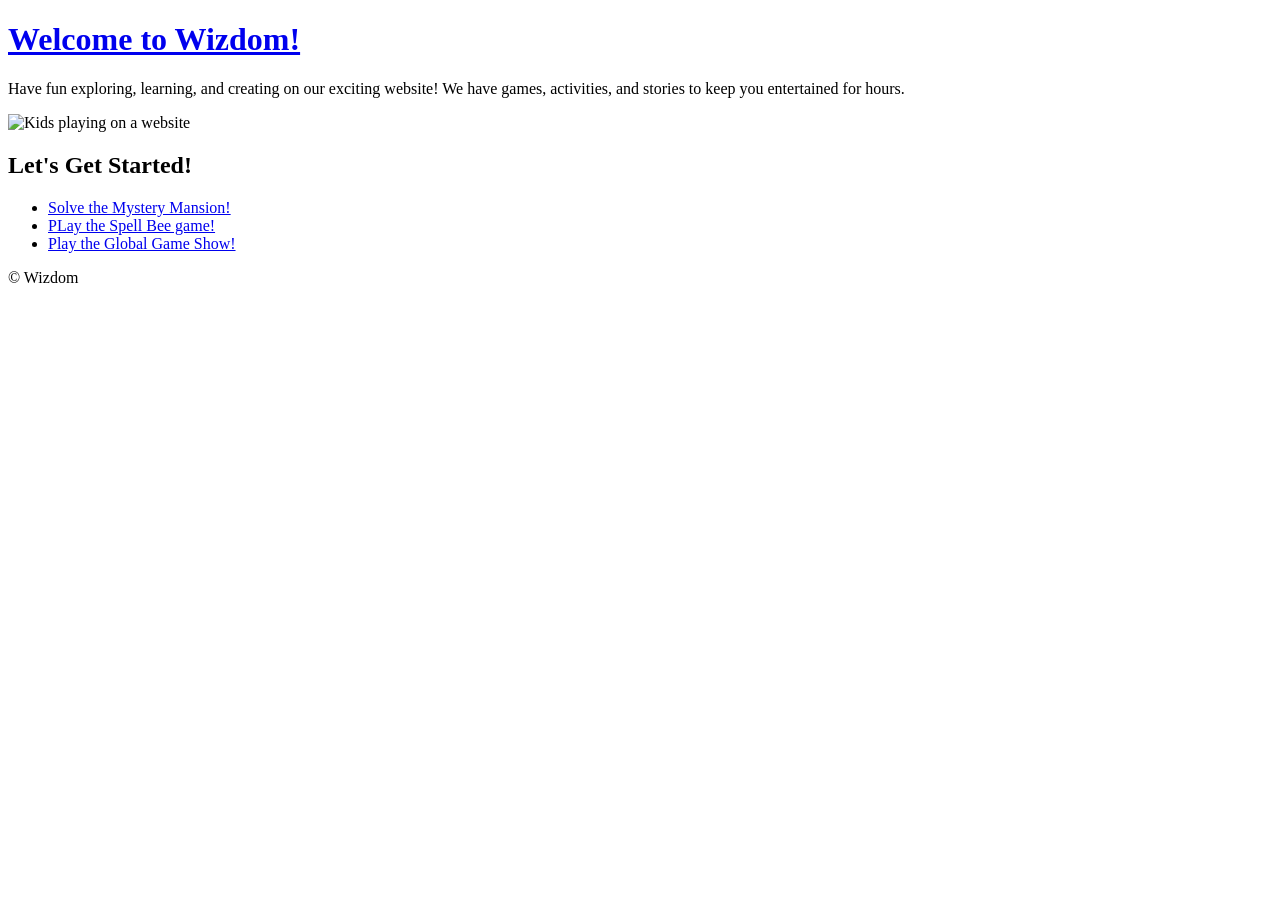
==== home.html @ 319c5bd3 "Initial commit" ====
<!DOCTYPE html>
<html lang="en">
<head>
  <meta charset="UTF-8">
  <meta name="viewport" content="width=device-width, initial-scale=1.0">
  <title>Welcome to Wizdom!</title>
  <link rel="stylesheet" href="style.css">
</head>
<body>
  <header>
    <h1><a href="#">Welcome to Wizdom!</a></h1>
  </header>

  <main>
    <section class="intro">
      <p>Have fun exploring, learning, and creating on our exciting website! We have games, activities, and stories to keep you entertained for hours.</p>
      <img src="images/homepage_hero.jpg" alt="Kids playing on a website">  </section>

    <section class="activities">
      <h2>Let's Get Started!</h2>
      <ul>
        <li><a href="mystery_mansion.html">Solve the Mystery Mansion!</a></li>
        <li><a href="sbplay.html">PLay the Spell Bee game!</a></li>
        <li><a href="global_game_show.html">Play the Global Game Show!</a></li>
      </ul>
    </section>
  </main>

  <footer>
    <p>&copy; Wizdom</p>
  </footer>
</body>
</html>
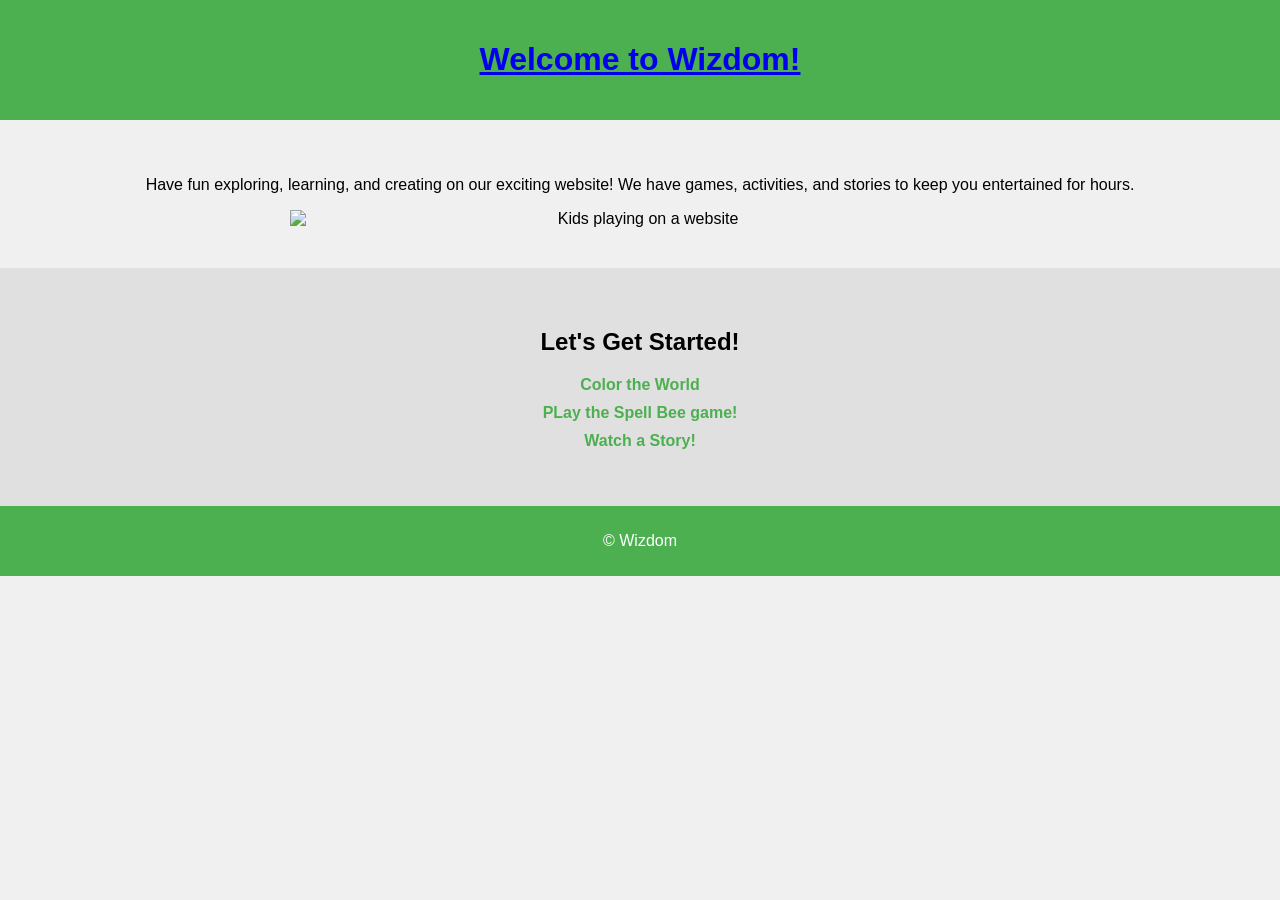
==== commit fdc1dc3f: "commit modded home page" ====
--- a/home.html
+++ b/home.html
@@ -19,9 +19,9 @@
     <section class="activities">
       <h2>Let's Get Started!</h2>
       <ul>
-        <li><a href="mystery_mansion.html">Solve the Mystery Mansion!</a></li>
+        <li><a href="color.html">Color the World</a></li>
         <li><a href="sbplay.html">PLay the Spell Bee game!</a></li>
-        <li><a href="global_game_show.html">Play the Global Game Show!</a></li>
+        <li><a href="vid.html">Watch a Story!</a></li>
       </ul>
     </section>
   </main>
--- a/style.css
+++ b/style.css
@@ -0,0 +1,62 @@
+body {
+    font-family: Arial, sans-serif;
+    margin: 0;
+    padding: 0;
+    background-color: #f0f0f0;
+  }
+  
+  header {
+    background-color: #4CAF50; /* Green color */
+    color: white;
+    padding: 20px;
+  }
+  
+  header h1 {
+    text-align: center;
+  }
+  
+  .intro {
+    padding: 40px;
+    text-align: center;
+  }
+  
+  .intro img {
+    width: 100%;
+    max-width: 700px;
+    display: block;
+    margin: 0 auto; /* Center image horizontally */
+  }
+  
+  .activities {
+    background-color: #e0e0e0;
+    padding: 40px;
+  }
+  
+  .activities h2 {
+    text-align: center;
+    margin-bottom: 20px;
+  }
+  
+  .activities ul {
+    list-style: none;
+    padding: 0;
+    text-align: center;
+  }
+  
+  .activities li {
+    margin: 10px 0;
+  }
+  
+  .activities a {
+    color: #4CAF50;
+    text-decoration: none;
+    font-weight: bold;
+  }
+  
+  footer {
+    background-color: #4CAF50;
+    color: white;
+    padding: 10px;
+    text-align: center;
+  }
+  
